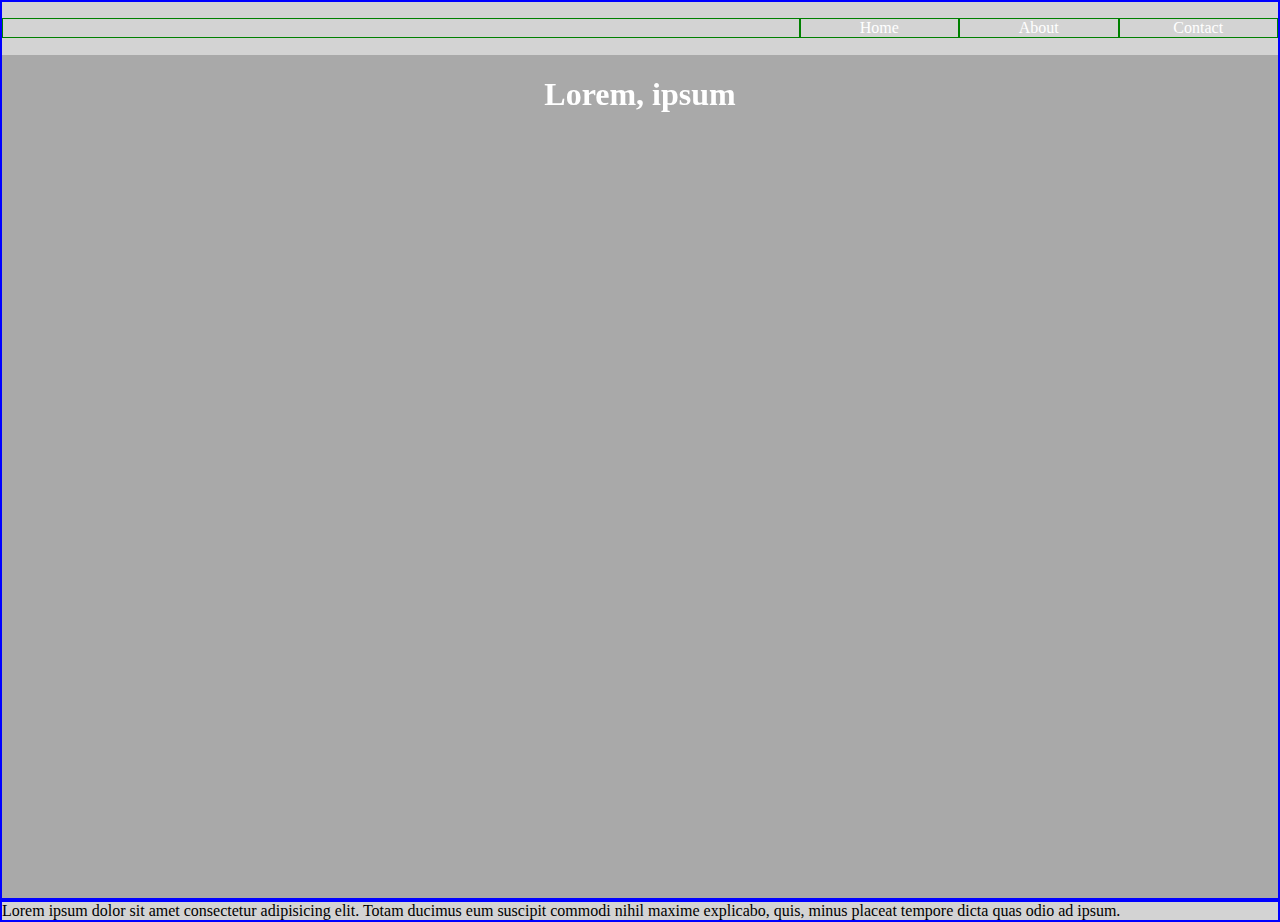
==== index-test.html @ 21ee5b5a "Added social tab" ====
<!DOCTYPE html>
<html lang="en">
<head>
    <meta charset="UTF-8">
    <meta name="viewport" content="width=device-width, initial-scale=1.0">
    <meta http-equiv="X-UA-Compatible" content="ie=edge">
    <title>Document</title>
    <link rel="stylesheet" href="style/style-test.css">
</head>
<body>
    <div class="wrapper">
        <section class="home">
            <div class="nav">
                <div class="nav-item spacing">
                </div>
                <div class="nav-item">
                    Home
                </div>
                <div class="nav-item">
                    About
                </div>
                <div class="nav-item">
                    Contact
                </div>
            </div>

            <div class="title">
                <h1>Lorem, ipsum</h1>
            </div>
        </section>

        <section class="about">
            <div class="about-content">
                Lorem ipsum dolor sit amet consectetur adipisicing elit. Totam ducimus eum suscipit commodi nihil maxime explicabo, quis, minus placeat tempore dicta quas odio ad ipsum.
            </div>
        </section>
    </div>
</body>
</html>
---- style/style-test.css ----
* {
    box-sizing: border-box;
    max-width: 100%;
}

html, body {
    margin: 0;
    padding: 0;
}

.wrapper {
    display: grid;
}

.wrapper > * {
    border: 2px solid blue;
}

section {
    display: grid;
}

section > * {
    background: darkgray
}

section > *:nth-child(odd) {
    background: lightgrey
}

.nav {
    display: grid;
    grid-template-columns: 5fr 1fr 1fr 1fr;
    align-content: center;
}

.nav > * {
    border: 1px solid green;
}

.nav-item {
    color: white;
    text-align: center;
}

.title {
    color: white;
    text-align: center;
    filter: brightness(100%);
}

.home {
    height: 100vh;
    grid-template-rows: 1fr 16fr;
}

.title > h1 {
}
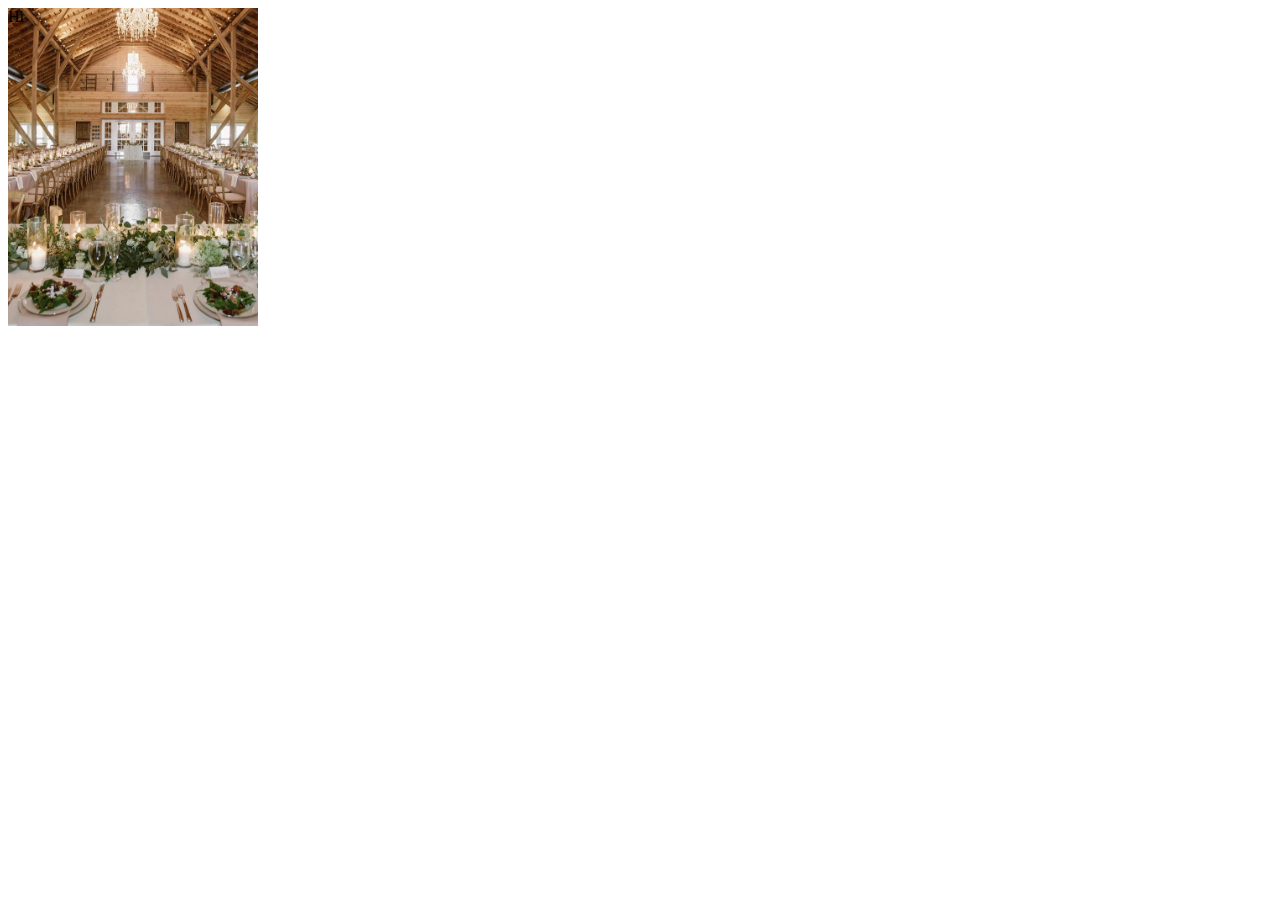
==== commit f021229f: "added initial event spotlight" ====
--- a/index-test.html
+++ b/index-test.html
@@ -8,32 +8,8 @@
     <link rel="stylesheet" href="style/style-test.css">
 </head>
 <body>
-    <div class="wrapper">
-        <section class="home">
-            <div class="nav">
-                <div class="nav-item spacing">
-                </div>
-                <div class="nav-item">
-                    Home
-                </div>
-                <div class="nav-item">
-                    About
-                </div>
-                <div class="nav-item">
-                    Contact
-                </div>
-            </div>
-
-            <div class="title">
-                <h1>Lorem, ipsum</h1>
-            </div>
-        </section>
-
-        <section class="about">
-            <div class="about-content">
-                Lorem ipsum dolor sit amet consectetur adipisicing elit. Totam ducimus eum suscipit commodi nihil maxime explicabo, quis, minus placeat tempore dicta quas odio ad ipsum.
-            </div>
-        </section>
+    <div class="img">
+        Hi
     </div>
 </body>
 </html>--- a/style/style-test.css
+++ b/style/style-test.css
@@ -1,58 +1,7 @@
-* {
-    box-sizing: border-box;
-    max-width: 100%;
-}
-
-html, body {
-    margin: 0;
-    padding: 0;
-}
-
-.wrapper {
-    display: grid;
-}
-
-.wrapper > * {
-    border: 2px solid blue;
-}
-
-section {
-    display: grid;
-}
-
-section > * {
-    background: darkgray
-}
-
-section > *:nth-child(odd) {
-    background: lightgrey
-}
-
-.nav {
-    display: grid;
-    grid-template-columns: 5fr 1fr 1fr 1fr;
-    align-content: center;
-}
-
-.nav > * {
-    border: 1px solid green;
-}
-
-.nav-item {
-    color: white;
-    text-align: center;
-}
-
-.title {
-    color: white;
-    text-align: center;
-    filter: brightness(100%);
-}
-
-.home {
-    height: 100vh;
-    grid-template-rows: 1fr 16fr;
-}
-
-.title > h1 {
+.img {
+    background-image: url("/img/wedding-test3.jpg");
+    background-repeat: no-repeat;
+    background-size:contain;
+    height: 500px;
+    width: 250px;
 }